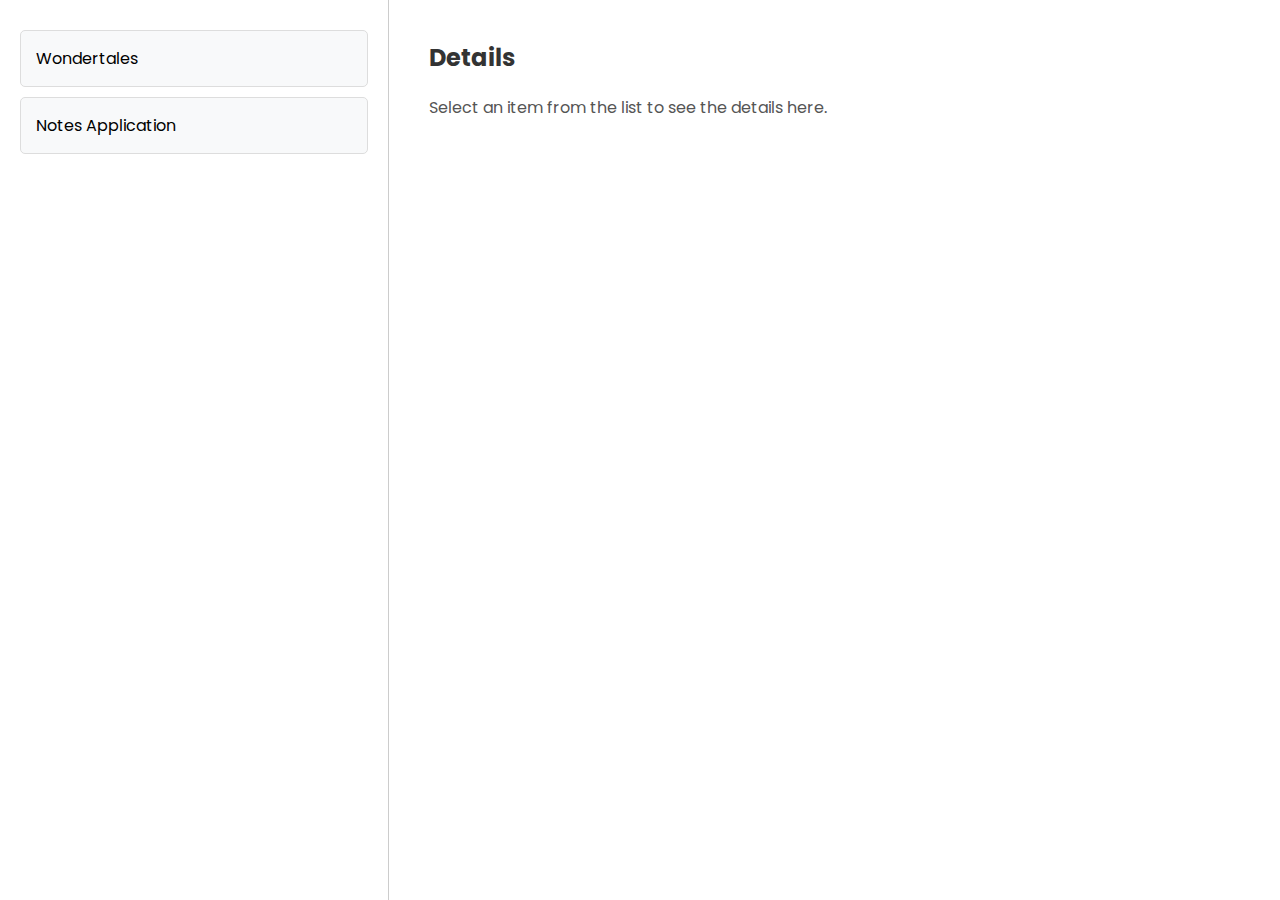
==== applist.html @ 2702ab9a "Commit portfolio files" ====
<!DOCTYPE html>
<html lang="en">
<head>
    <meta charset="UTF-8">
    <meta name="viewport" content="width=device-width, initial-scale=1.0">
    <title>App List</title>
    <link rel="stylesheet" href="style.css">
</head>
<body>
    <div class="container">
        <div class="list">
            <ul>
                <li onclick="showDetails('Wondertales', 'These are the details for Wondertales.')">Wondertales</li>
                <li onclick="showDetails('Notes', 'These are the details for Notes.')">Notes Application</li>
            </ul>
        </div>
        <div class="details">
            <h2 id="detail-title">Details</h2>
            <p id = "detail-description">Select an item from the list to see the details here.</p>
        </div>
    </div>
    <script src="script.js"></script>
</body>

</html>
---- style.css ----
@import url('https://fonts.googleapis.com/css2?family=Poppins:wght@400;500;600&display=swap');

* {
    margin: 0;
    padding: 0;
}

body{
    font-family: "Poppins", sans-serif;
  
}

html{
    scroll-behavior: smooth;
}
p{
    color:rgb(85,85,85);
}
/*  Transition */

a,.btn{
    transition: all 300ms ease;

}

/* Desktop NAV */

nav, .nav-links{
    display: flex;
}

nav{
    justify-content: space-around;
    align-items: center;
    height: 17vh;
}

.nav-links{
    gap: 2rem;
    list-style: none;
    font-size: 1.5erm;
}

a{
    color: black;
    text-decoration: none;
    text-decoration-color: white;
}

a:hover{
    color: grey;
    text-decoration: underline;
    text-underline-offset: 1rem;
    text-decoration-color: rgb(181,181,181);
}

.logo{
    font-size: 2erm;

}

.logo:hover{

    cursor: default;
}

/* Hamburger Menu */

#hamburger-nav{
    display: none;
}

.hamburger-menu{
    position: relative;
    display: inline-block;

}

.hamburger-icon{
    display: flex;
    flex-direction: column;
    justify-content: space-between;
    height: 24px;
    width: 30px;
    cursor: pointer;
}

.hamburger-icon span{
    width: 100%;
    height: 2px;
    background-color: black;
    transition: all 0.3 ease-in-out;
}

.menu-links{
    position: absolute;
    top: 100%;
    right:0;
    background-color: white;
    width: fit-content;
    max-height: 0;
    overflow: hidden;
    transition: all 0.3 ease-in-out;
}

.menu-links a{
    display: block;
    padding: block;
    text-align: center;
    font-size: 1.5rem;
    color: black;
    text-decoration: none;
    transition: all 0.3 ease-in-out;

}

.menu-links li{
    list-style: none;
}

.menu-links.open{
    max-height: 300px;
}

.hamburger-icon.open span:first-child{
    transform: rotate(45deg) translate(10px, 5px);
}
.hamburger-icon.open span:nth-child(2){
   opacity: 0;
}
.hamburger-icon.open span:last-child{
    transform: rotate(-45deg) translate(10px, -5px);
}

.hamburger-icon span:first-child{
   transform: none;
}
.hamburger-icon span:first-child{
   opacity: 1;
}
.hamburger-icon span:first-child{
   transform: none;
}
/* Sections */
section{
    
    padding-top: 5vh;
    height: 96vh;
    margin: 0 10rem; 
    box-sizing: border-box;
    min-width: fit-content;
}

.section-container{
    display: flex;

}
#profile{
    display: flex;
    justify-content: center;
    gap:5rem;
    height: 80vh;
    
}

.section_pic-container{
    display: flex;
    height: 400px;
    width: 400px;
    margin: auto 0;   
}
.section_text{
    align-self: center;
    text-align: center;
}
.section_text p{
    font-weight: 600;
}
.section_text_p1{
    font-size: 1.75rem;
    text-align: center;
    

}
.section_text_p2{
    font-size: 1.75rem;
    margin-bottom: 1rem;
    
}
.title{
    font-size: 3rem;
    text-align:center;
    white-space: nowrap;

}
#socials-container{
    display: flex;
    justify-content: center;
    margin-top: 1rem;
    gap: 1rem;
}

.icon{
    cursor: pointer;
    height: 2rem;
}

/* Buttons */

.btn-container{
    display: flex;
    justify-content: center;
    gap: 1rem;

}
.btn{
    font-weight: 600;
    transition: all 300ms ease;
    padding: 1rem;
    width: 8rem;
    border-radius: 2rem ;

}
.btn-color-1,
.btn-color-2{
    border: rgb(53,53,53) 0.1rem solid;
}
.btn-color-1:hover,
.btn-color-2:hover{
    cursor: pointer;
}
.btn-color-1,
.btn-color-2:hover{
    
    background: rgb(53,53,53);
    color: white;
}
.btn-color-1:hover{
    background: rgb(0,0,0);
}

.btn-color-2{
    background: none;
}

.btn-color-2:hover{
    border: rgb(255,255,255) 0.1rem solid;
}

/* About Section */

#about{
    position: relative;
}
.about-container{
    gap: 2rem;
    margin-bottom: 2rem;
    margin-top: 2rem;
}
.about-details-container{
    justify-content: center;
    flex-direction: column;
}

.about-container,
.about-details-container{
    display: flex;
}

.about-pic{
    border-radius: 2rem;
}

.arrow{
    position: absolute;
    right: -5rem;
    bottom: 2.5rem;
}
.details-container{
    padding: 1.5rem;
    flex:1;
    background: white;
    border-radius: 2rem;
    border: rgb(53,53,53) 0.1rem solid;
    border-color: rgb(163,163,163);
    text-align: center;
    margin-left: 5rem;
}
.details-container-text{
    font-size: small;
    justify-content: center;
    text-justify: inter-word;
}
.details-container-2{
    padding: 1.5rem;
    flex:1;
    background: white;
    border-radius: 2rem;
    border: rgb(53,53,53) 0.1rem solid;
    border-color: rgb(163,163,163);
    text-align: center;
    margin-left: 1.5rem;
}
.details-container-2-text{
    font-size: small;
    justify-content: center;
    text-justify: inter-word;
}
.section-container{
    gap: 4rem;
    height: 80%;
}

.section_pic-container{
    height: 400px;
    width: 400px;
    margin:auto 0 ;
}
.text-container{

     margin-left: 5rem;
     gap: 2rem;
}
/* Skills */
#skills{
    position: relative;
}
.skills_section_text_p1{
    font-size: 1.75rem;
    text-align: center;
}
.coding_milestones_and_skills_container{
    display: flex;
    flex-direction: column;
    height: 100%;
    
}
.top{
    flex: 1;
    background-color: white;
}

.top_coding_details{
    display: flex;
    align-items: flex-start;
    justify-content: flex-start;
    height: 50vh;
    border: 1px;
}
.top_details_leetcode, .top_details_gfg{
    padding: 1rem;
    margin: 1rem;
    border: 1rem;
}
.top_details_leetcode, .leetcode_animated-number{
    padding-top: 4%;
    padding-left: 15%;
    font-size: 4.75rem;
    transition: all 0.5ms;
    
}
.top_details_gfg, .GfG_animated-number{
    padding-top: 4%;
    padding-left: 20%;
    font-size: 4.75rem;
    transition: all 0.5ms;
    
}
.details_leetcode_p1{
    font-size: 1rem;
   
    display: flexbox;
    justify-content: flex-center;
}
.details_gfg_p1{
    font-size: 1rem;
    display: flexbox;
    justify-content: flex-center;
}
.plus-sign{
    font-size: 4.75rem;
}
.image_container{
    
    display: flex;
    justify-content: center;
    align-items: center;
    border: 1px;
    padding-top: 0%;
    margin: 0;

}
.image_container img{
    max-width: 100%;
    padding: 0%;
    margin: 0;
}
.bottom{
    
    align-items: flex-start ;
    justify-content: flex-start;
    flex: 1;
    background-color: white;
    padding: 0%;
    margin: 0%;
   
    
   
}

/* Try Apps */

/* .apps-container{
    display: flex;
    width: 100%;
    height: max-content;
    flex-wrap: wrap;
    justify-content: center;
    margin: 10px auto;
}
.apps-container .items{
    margin: 10px;
    width: 300px;
    height: 300px;
    flex-wrap: wrap;
    background-color: white;
    border: 2.5px black;
    border-radius: 12px;
}
.items{
    border: 2.5px black;
}
.apps-container .items .name{
    text-align: center;
    justify-content: center;
    height: 25px;
    padding-top: 4px;
    margin: 0;
}
.image img{
    height: 200px;
    width: 200px;
    margin: 0;
    padding: 0;
    border-radius: 12px;
    transition-duration: 0.8s;
    
}

.apps-container .items .image{
    overflow: hidden;
    margin: 0;
    align-items: center;
    justify-content: center;
}
.apps-container .items .button-container{
    flex-wrap: wrap;
    justify-content: center;
}
.image-android img{
    height: 15px;
    width: 15px;
} */

.apps-section {
    display: flex;
    flex-direction: column;
    align-items: center;
    padding: 20px;
}

.app-card {
    display: flex;
    align-items: center;
    background-color: #fff;
    border: 1px solid #ddd;
    border-radius: 8px;
    margin: 10px 0;
    padding: 20px;
    width: 80%;
    box-shadow: 0 2px 4px rgba(0, 0, 0, 0.1);
    transition: transform 0.2s;
}

.app-card:hover {
    transform: scale(1.02);
    cursor: pointer;
}

.app-image {
    width: 100px;
    height: 100px;
    border-radius: 8px;
    margin-right: 20px;
}

.app-info {
    display: flex;
    flex-direction: column;
}

.app-name {
    margin: 0;
    font-size: 24px;
    color: #333;
}

.app-type {
    margin: 5px 0;
    color: #666;
    display: flex;
    align-items: center;
}

.app-type-image{
   height: 1em;
   margin-right: 0.5em;
}

.app-buttons {
    display: flex;
    gap: 10px;
}

/* .btn {
    padding: 10px 20px;
    border: none;
    border-radius: 4px;
    color: #fff;
    background-color: #007BFF;
    cursor: pointer;
    transition: background-color 0.2s;
} */

.btn:hover {
    background-color: #0056b3;
}

.btn.try {
    background-color: gainsboro;
}

.btn.try:hover {
    background-color: #218838;
}
/* App List */
/* .container {
    display: flex;
    height: 100vh;
}

.list {
    width: 25%;
    background-color: #f4f4f4;
    padding: 20px;
    border-right: 1px solid #ccc;
}

.list ul {
    list-style-type: none;
}

.list li {
    margin: 10px 0;
    cursor: pointer;
}

.details {
    width: 75%;
    padding: 20px;
}

.details h2 {
    margin-bottom: 20px;
} */
.container {
    display: flex;
    height: 100vh;
    width: 100vw;
}

.list {
    width: 30%;
    background-color: #ffffff;
    padding: 20px;
    border-right: 1px solid #ccc;
    box-shadow: 2px 0 5px rgba(0,0,0,0.1);
    overflow-y: auto;
}

.list ul {
    list-style-type: none;
}

.list li {
    padding: 15px;
    margin: 10px 0;
    background-color: #f8f9fa;
    border: 1px solid #ddd;
    border-radius: 5px;
    cursor: pointer;
    transition: background-color 0.3s, box-shadow 0.3s;
}

.list li:hover {
    background-color: #e2e6ea;
    box-shadow: 0 2px 5px rgba(0,0,0,0.1);
}

.details {
    width: 70%;
    padding: 40px;
    background-color: #ffffff;
}

.details h2 {
    margin-bottom: 20px;
    color: #333;
}

.details p {
    color: #555;
    line-height: 1.6;
}

@media (max-width: 768px) {
    .container {
        flex-direction: column;
    }

    .list, .details {
        width: 100%;
    }

    .list {
        border-right: none;
        border-bottom: 1px solid #ccc;
    }
}
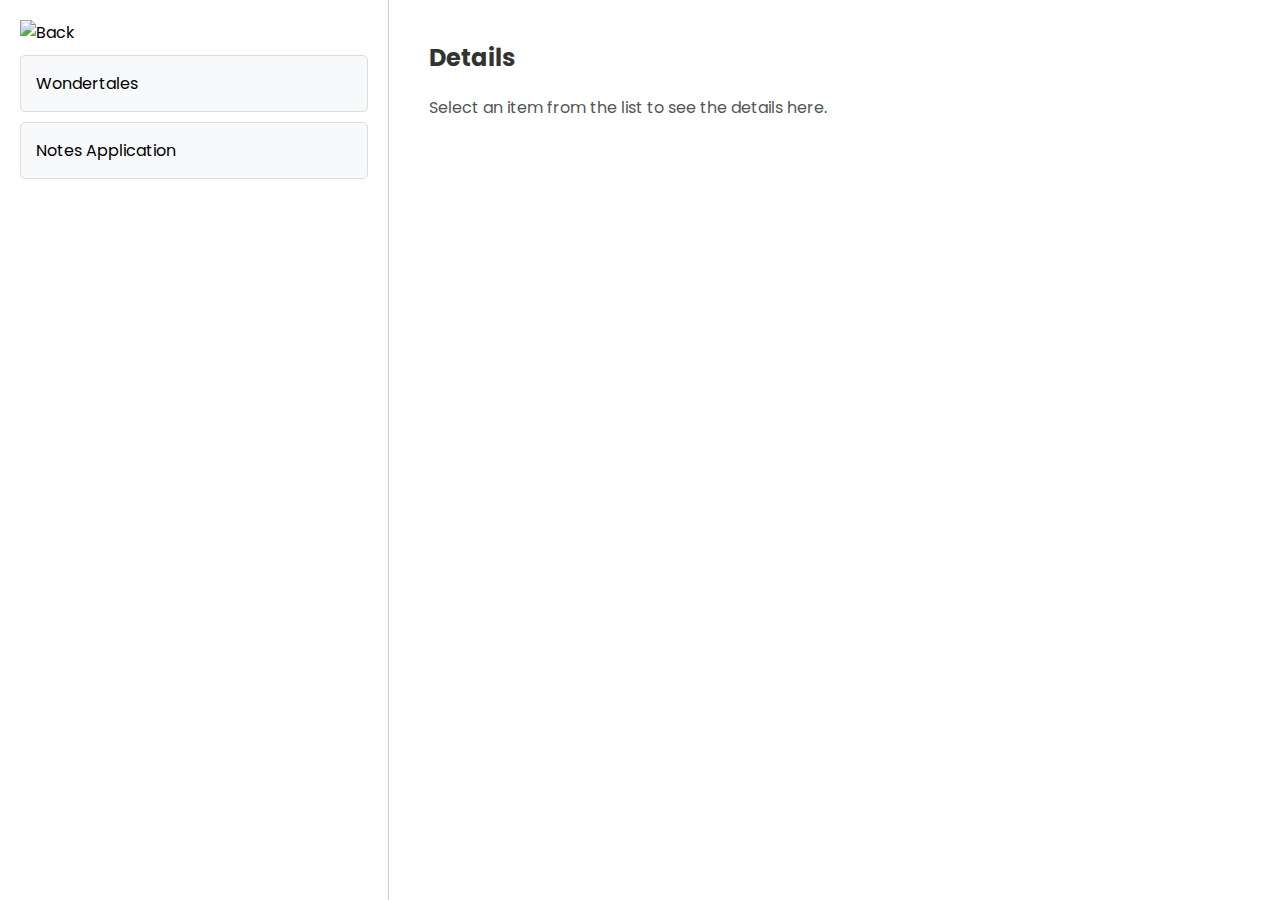
==== commit a05d0465: "Adding back button in details page" ====
--- a/applist.html
+++ b/applist.html
@@ -8,7 +8,8 @@
 </head>
 <body>
     <div class="container">
-        <div class="list">
+      <div class="list">
+            <img src="./assets/left_arrow.png" alt="Back" class="back-button" onclick="goBack()">
             <ul>
                 <li onclick="showDetails('Wondertales', 'These are the details for Wondertales.')">Wondertales</li>
                 <li onclick="showDetails('Notes', 'These are the details for Notes.')">Notes Application</li>
--- a/style.css
+++ b/style.css
@@ -604,6 +604,12 @@
     transition: background-color 0.3s, box-shadow 0.3s;
 }
 
+.back-button{
+    width: 30px;
+    height: 30px;
+    cursor: pointer;
+}
+
 .list li:hover {
     background-color: #e2e6ea;
     box-shadow: 0 2px 5px rgba(0,0,0,0.1);
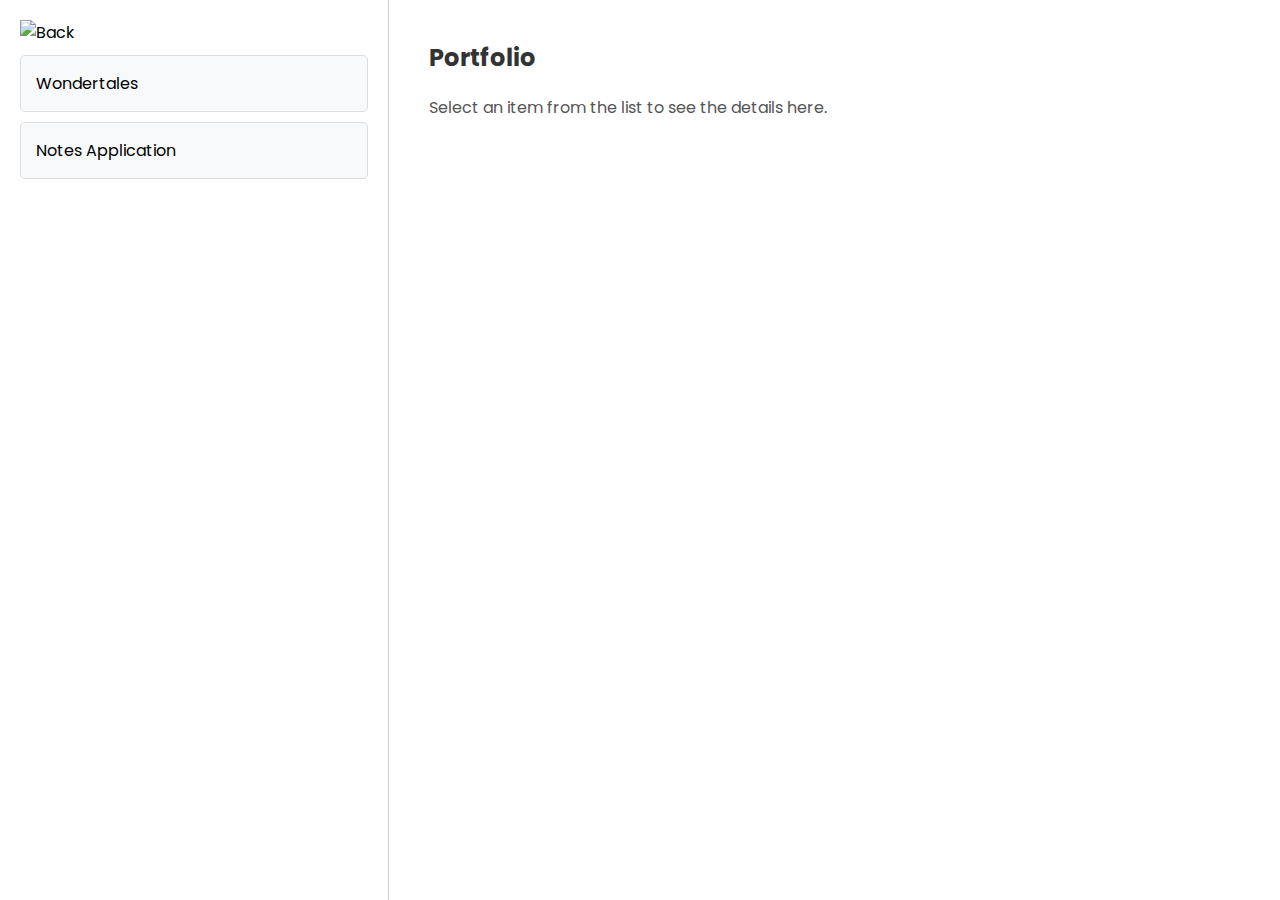
==== commit c7e7d941: "Updating college logo" ====
--- a/applist.html
+++ b/applist.html
@@ -2,6 +2,7 @@
 <html lang="en">
 <head>
     <meta charset="UTF-8">
+    <meta http-equiv="X-UA-Compatible" content="IE-edge" />
     <meta name="viewport" content="width=device-width, initial-scale=1.0">
     <title>App List</title>
     <link rel="stylesheet" href="style.css">
@@ -16,7 +17,7 @@
             </ul>
         </div>
         <div class="details">
-            <h2 id="detail-title">Details</h2>
+            <h2 id="detail-title">Portfolio</h2>
             <p id = "detail-description">Select an item from the list to see the details here.</p>
         </div>
     </div>
--- a/style.css
+++ b/style.css
@@ -168,9 +168,19 @@
 .section_pic-container{
     display: flex;
     height: 400px;
+   
     width: 400px;
     margin: auto 0;   
 }
+
+/* .section_pic-container {
+    display: flex;
+    align-items: center;
+    justify-content: center;
+    flex-wrap: wrap; 
+    padding: 20px;
+    gap: 20px;
+  } */
 .section_text{
     align-self: center;
     text-align: center;
@@ -206,6 +216,7 @@
     cursor: pointer;
     height: 2rem;
 }
+
 
 /* Buttons */
 
@@ -331,22 +342,49 @@
     font-size: 1.75rem;
     text-align: center;
 }
+.java-icon{
+    width: 100px;
+    height: 100px;
+}
+.languages_text{
+    padding-top: 5%;
+    font-size: 1.75rem;
+    text-align: center;
+
+}
 .coding_milestones_and_skills_container{
     display: flex;
     flex-direction: column;
     height: 100%;
     
 }
+.coding_languages{
+    display: flex;
+    align-items: center;
+    justify-content: center;
+    position: relative;
+    padding-top:5%;
+}
+.other_framework_tools{
+    display: flex;
+    align-items: center;
+    justify-content: center;
+    position: relative;
+    padding-top:3%;
+}
 .top{
-    flex: 1;
+ 
     background-color: white;
+    padding: 0%;
+    margin: 0%;
+   
 }
 
 .top_coding_details{
     display: flex;
     align-items: flex-start;
     justify-content: flex-start;
-    height: 50vh;
+    height: 250px;
     border: 1px;
 }
 .top_details_leetcode, .top_details_gfg{
@@ -536,15 +574,303 @@
 
 .btn:hover {
     background-color: #0056b3;
+    cursor: pointer;
 }
 
 .btn.try {
     background-color: gainsboro;
+    cursor: pointer;
 }
 
 .btn.try:hover {
     background-color: #218838;
-}
+    cursor: pointer;
+}
+/* Feedback */
+.head{
+    flex: 1;
+}
+.footer {
+    flex: 1;
+    background-color: #2b2b2b; /* Charcoal black */
+    padding: 20px 0;
+    color: #ffffff;
+}
+
+.footer-content {
+    display: flex;
+    justify-content: space-around;
+    padding: 140px 10px;
+    max-width: 1200px;
+    margin: auto;
+}
+
+.footer-section {
+    flex: 1;
+    padding: 20px;
+    background-color: #333; 
+    /* Charcoal black background */
+    color: #fff;
+    border-radius: 8px;
+    max-width: 600px;
+     /* Optional: To center and limit the section width */
+    margin: auto; 
+}
+
+.footer-section h3 {
+    margin-bottom: 15px;
+    font-size: 18px;
+    text-transform: uppercase;
+    text-align: center;
+    color: #f4f4f4;
+}
+#feedback {
+    display: flex;
+    flex-direction: column; /* Arrange content vertically */
+    min-height: 100vh; /* Ensure section takes the full height of the viewport */
+    position: relative; /* Relative positioning for the section */
+}
+
+
+/* .footer-section p, */
+
+
+.footer-section ul {
+    margin: 0;
+    padding: 0;
+    list-style: none;
+}
+.footer-section .about_me_p{
+    font-size: 1em;
+    color: #a1a1a1;
+    justify-content: flex-start;
+    display: flex;
+    align-items: center; 
+    margin-bottom: 0 auto 15px; 
+
+}
+.footer-section p {
+    text-align: justify; 
+    margin: 10px 0; 
+    line-height: 1.6; 
+    font-size: 1em;
+    color: #ddd; 
+}
+.footer-section ul {
+    list-style: none;
+    padding: 0;
+    margin: 10px 0 0; 
+    text-align: left; 
+}
+
+.footer-section li {
+    text-align: center;
+    margin: 5px 0;
+}
+
+.footer-section a {
+    text-decoration: none;
+    color: #4faaff; 
+    transition: color 0.3s ease;
+}
+
+.footer-section a:hover {
+    color: #1e90ff; 
+}
+.about_me_p1{
+    font-size: 1em;
+    justify-content: flex-start;
+    color: #a1a1a1;
+    display: flex;
+    padding-top: 10px;
+    margin-top: auto;
+  
+
+}
+.about_me_p1 a{
+    display: inline;
+    text-decoration: none;
+    color: #ccc;
+    font-weight: bold;
+    justify-content: flex-start;
+    margin-top: auto;
+    transition: color 0.3s ease;
+}
+.about_me_p1 a:hover{
+    color: #e2e6ea;
+}
+
+.footer-section ul li {
+    margin-bottom: 10px;
+}
+
+.footer-section ul li a {
+    text-decoration: none;
+    color: #a1a1a1;
+    transition: color 0.3s;
+}
+
+.footer-section ul li a:hover {
+    color: #ffffff;
+}
+
+.social-links li {
+    display: inline;
+    margin-right: 10px;
+}
+
+.social-links li a {
+    text-decoration: none;
+    color: #a1a1a1;
+    transition: color 0.3s;
+}
+
+.social-links li a:hover {
+    color: #ffffff;
+}
+
+.footer-bottom {
+    text-align: center;
+    padding: 10px;
+    background-color: #1f1f1f; 
+    font-size: 14px;
+    border-top: 1px solid #444;
+}
+/* more.html */
+main {
+    padding: 20px;
+    max-width: 1200px;
+    margin: auto;
+}
+
+.articles {
+    padding: 20px;
+    max-width: 1200px;
+    margin: auto;
+}
+
+.articles h1 {
+    text-align: start;
+    font-size: 2.5em;
+    margin-bottom: 20px;
+}
+.section_articles{
+    text-align: center;
+    font-size: 3rem;
+    margin-bottom: 20px;
+}
+
+.article-grid {
+    display: grid;
+    grid-template-columns: repeat(3, 1fr); /* 3 columns */
+    gap: 20px;
+    margin-top: 20px;
+}
+
+.article-card {
+    background-color: #fff;
+    border-radius: 8px;
+    padding: 20px;
+    box-shadow: 0 2px 4px rgba(0, 0, 0, 0.1);
+    display: flex;
+    flex-direction: column;
+    justify-content: space-between;
+    transition: transform 0.3s ease, box-shadow 0.3s ease;
+}
+.article-card:hover {
+    transform: translateY(-10px);
+    box-shadow: 0 4px 8px rgba(0, 0, 0, 0.2);
+}
+
+.article-card h2 {
+    font-size: 1.5em;
+    margin-bottom: 10px;
+    text-align: start;
+}
+
+.article-card p {
+    font-size: 1em;
+    color: #555;
+    margin-bottom: 0 auto 15px;
+   
+    justify-content: space-around;
+    flex-grow: 1; /* Push the link down */
+    display: flex;
+    align-items: center;
+}
+
+.article-card a {
+    text-decoration: none;
+    color: #007bff;
+    font-weight: bold;
+    align-self: flex-start; /* Align the link at the bottom */
+    margin-top: auto;
+    transition: color 0.3s ease;
+    padding-top: 10px;
+}
+
+.article-card a:hover {
+    color: #0056b3;
+}
+
+footer {
+    background-color: #333;
+    color: white;
+    text-align: center;
+    padding: 10px 0;
+}
+.certifications {
+    padding: 20px;
+    max-width: 1200px;
+    margin: auto;
+}
+
+.certifications h1 {
+    text-align: center;
+    font-size: 2.5em;
+    margin-bottom: 20px;
+}
+
+.certificate-grid {
+    display: grid;
+    grid-template-columns: repeat(2, 1fr); /* 3 columns */
+    gap: 20px;
+    margin-top: 20px;
+}
+
+.certificate-card {
+    background-color: #fff;
+    border-radius: 8px;
+    padding: 20px;
+    box-shadow: 0 2px 4px rgba(0, 0, 0, 0.1);
+    display: flex;
+    flex-direction: column;
+    align-items: center; /* Center content horizontally */
+    text-align: center;
+    transition: transform 0.3s ease, box-shadow 0.3s ease;
+}
+
+.certificate-card:hover {
+    transform: translateY(-10px);
+    box-shadow: 0 4px 8px rgba(0, 0, 0, 0.2);
+}
+
+.certificate-card img {
+    width: 100%;
+    max-width: 300px; /* Limit the size of the image */
+    height: auto;
+    border-radius: 8px;
+    margin-bottom: 15px;
+    object-fit: cover;
+}
+
+.certificate-card h2 {
+    font-size: 1.5em;
+    margin: 0;
+    color: #333;
+}
+
+
 /* App List */
 /* .container {
     display: flex;
@@ -593,6 +919,7 @@
 .list ul {
     list-style-type: none;
 }
+
 
 .list li {
     padding: 15px;
